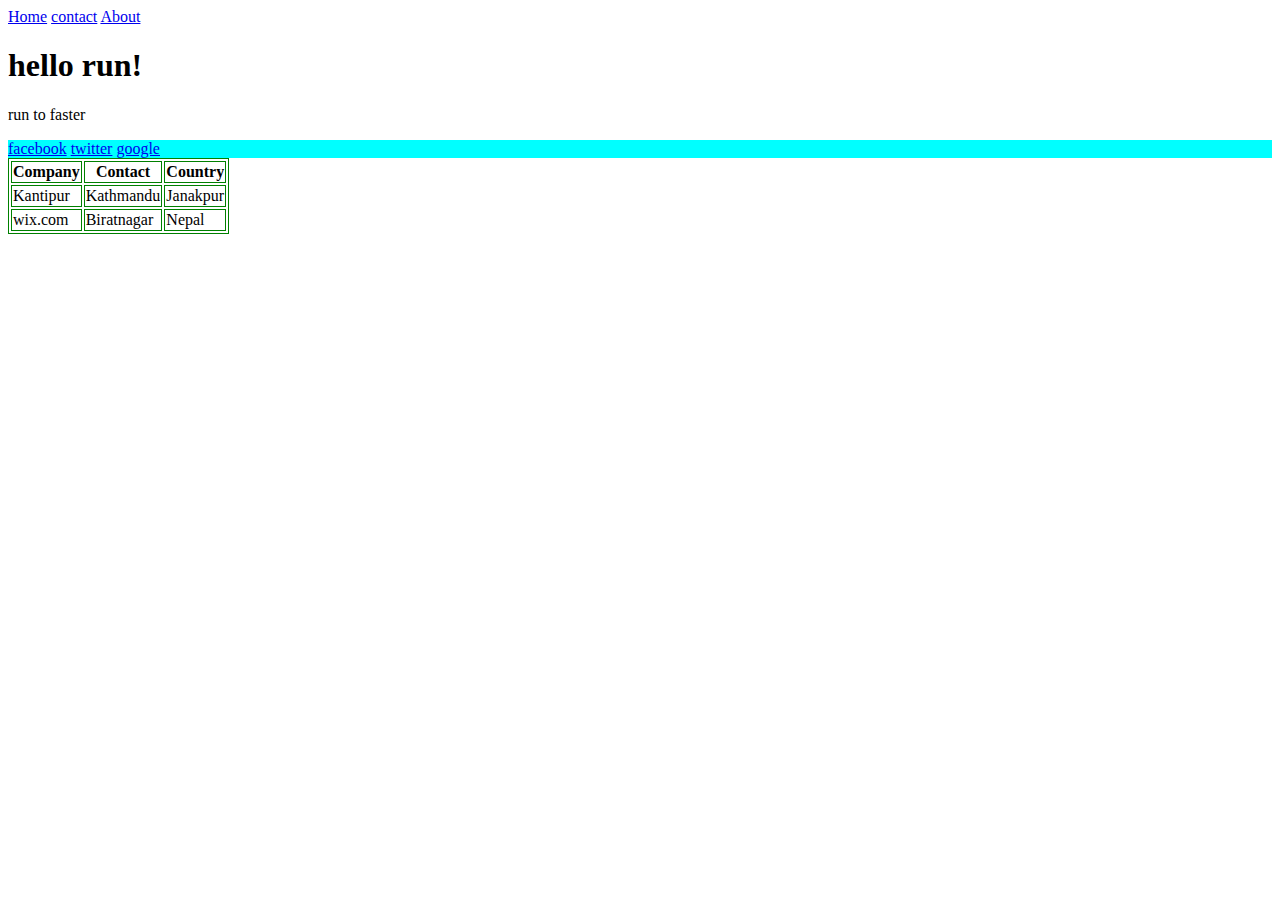
==== index.html @ bb8961e6 "index push garna lako" ====
<!DOCTYPE html>
<html lang="en">
<head>
    <meta charset="UTF-8">
    <meta name="viewport" content="width=device-width, initial-scale=1.0">
    <title>practice</title>
    <link rel="stylesheet" href="./css/styles.css">
</head>
<style>
    table,th,td{
        border: 1px solid green;
    }
    footer{
        background-color: aqua;
        color:beige;
    }
</style>
<header>
    <nav>
        <a href="about.html">Home</a>
        <a href="./about/contact.html">contact</a>
        <a href="./about/about.html">About</a>

    </nav>
</header>
<body>
    <h1>hello run!</h1>
    <p>run to faster</p>
    <table>
       <tr>

<th>Company</th>
<th>Contact</th>
<th>Country</th>

       </tr>
       <tr>

        <td>Kantipur</td>
        <td>Kathmandu</td>
        <td>Janakpur</td>
        
       </tr>
       <tr>
        <td>wix.com</td>
        <td>Biratnagar</td>
        <td>Nepal</td>
       </tr>
<footer><div> 
    <a href="https://facebook.com/asalamansari" target="_blank">facebook</a>
    <a href="https://twitter.com" target="_blank">twitter</a>
    <a href="https://google.com" target="_blank">google</a>
</div></footer>
       

    </table>
</body>
</html>
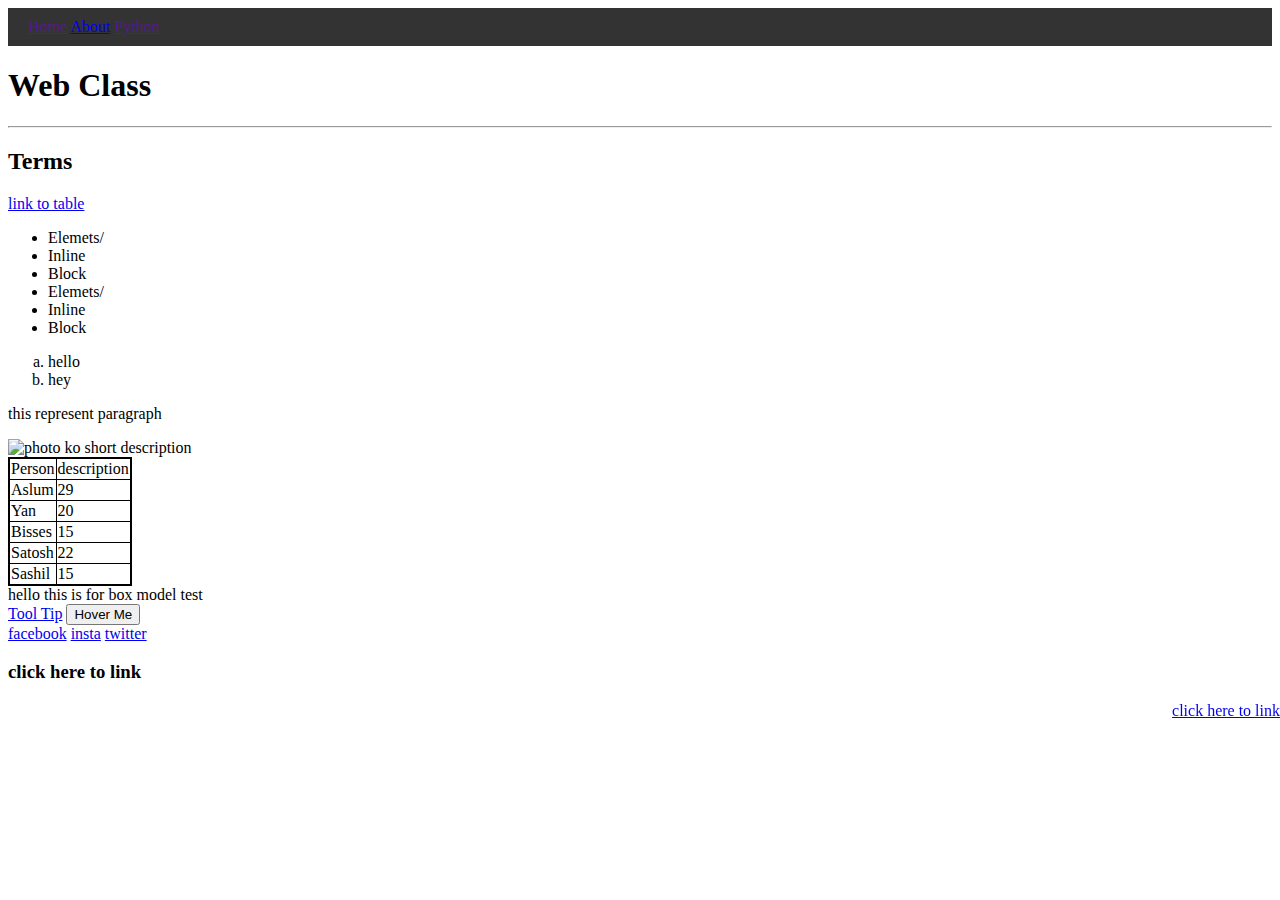
==== commit 75fe87da: "pushing box" ====
--- a/index.html
+++ b/index.html
@@ -1,58 +1,130 @@
 <!DOCTYPE html>
 <html lang="en">
-<head>
-    <meta charset="UTF-8">
-    <meta name="viewport" content="width=device-width, initial-scale=1.0">
-    <title>practice</title>
-    <link rel="stylesheet" href="./css/styles.css">
-</head>
-<style>
-    table,th,td{
-        border: 1px solid green;
-    }
-    footer{
-        background-color: aqua;
-        color:beige;
-    }
-</style>
-<header>
-    <nav>
-        <a href="about.html">Home</a>
-        <a href="./about/contact.html">contact</a>
-        <a href="./about/about.html">About</a>
+  <head>
+    <meta charset="UTF-8" />
+    <meta name="viewport" content="width=device-width, initial-scale=1.0" />
+    <meta name="description" content="hello this is web class." />
+    <meta
+      name="keywords"
+      content="best website , aswomewebste, khatrawebsite"
+    />
+    <style>
+      td {
+        border: 1px solid;
+      }
+      table {
+        border-collapse: collapse;
+      }
+      .steeher{
+        position: fixed;
+        bottom: o;
+        right:0%
+      }
+      header {
+        background-color: #333;
+        color: white;
+        padding: 10px 20px;
+        position: sticky;
+        top: 0;
+      }
 
-    </nav>
-</header>
-<body>
-    <h1>hello run!</h1>
-    <p>run to faster</p>
-    <table>
-       <tr>
+      /* combined selector */
+    </style>
 
-<th>Company</th>
-<th>Contact</th>
-<th>Country</th>
+    <link rel="stylesheet" href="./css/style.css" />
+    <title>Web classs</title>
+  </head>
+  <body>
+    <header>
+      <nav class="">
+        <a href="" class="active-link bold">Home</a>
+        <a href="./about.html">About</a>
+        <a href="">Python</a>
+      </nav>
+    </header>
 
-       </tr>
-       <tr>
+    <section title="webiste body ko section">
+      <h1>Web Class</h1>
+      <hr />
+      <h2>Terms</h2>
 
-        <td>Kantipur</td>
-        <td>Kathmandu</td>
-        <td>Janakpur</td>
-        
-       </tr>
-       <tr>
-        <td>wix.com</td>
-        <td>Biratnagar</td>
-        <td>Nepal</td>
-       </tr>
-<footer><div> 
-    <a href="https://facebook.com/asalamansari" target="_blank">facebook</a>
-    <a href="https://twitter.com" target="_blank">twitter</a>
-    <a href="https://google.com" target="_blank">google</a>
-</div></footer>
-       
+      <a href="#table">link to table</a>
 
-    </table>
-</body>
-</html>+      <ul>
+        <li>Elemets/</li>
+        <li>Inline</li>
+        <li>Block</li>
+        <li>Elemets/</li>
+        <li>Inline</li>
+        <li>Block</li>
+      </ul>
+      <ol type="a">
+        <li>hello</li>
+        <li>hey</li>
+      </ol>
+      <p>this represent paragraph</p>
+      <img
+        src="https://picsum.photos/200/300"
+        alt="photo ko short description"
+        width="20%"
+      />
+      <img
+        src="https://encrypted-tbn0.gstatic.com/images?q=tbn:ANd9GcTvQ_A1YpPDcscDaiVTYKnCVn2foc3piDKWXg&usqp=CAU"
+        alt=""
+        width="20%"
+      />
+
+      <table style="border: 2px solid" id="table">
+        <thead>
+          <tr>
+            <td>Person</td>
+            <td>description</td>
+          </tr>
+        </thead>
+        <tbody>
+          <tr>
+            <td>Aslum</td>
+            <td>29</td>
+          </tr>
+          <tr>
+            <td>Yan</td>
+            <td style="border: 1px solid">20</td>
+          </tr>
+          <tr>
+            <td style="border: 1px solid">Bisses</td>
+            <td style="border: 1px solid">15</td>
+          </tr>
+          <tr>
+            <td style="border: 1px solid">Satosh</td>
+            <td style="border: 1px solid">22</td>
+          </tr>
+          <tr>
+            <td style="border: 1px solid">Sashil</td>
+            <td style="border: 1px solid">15</td>
+          </tr>
+        </tbody>
+      </table>
+
+      <div>hello this is for box model test</div>
+    </section>
+
+    <!-- <a href="./Box.html">Box sizing</a> -->
+
+    <a href="./TOoltip.html">Tool Tip</a>
+
+    <button class="button">Hover Me</button>
+
+    <footer>
+      <div>
+        <a href="https://facebook.com" target="_blank">facebook</a>
+        <a href="https://facebook.com" target="_blank">insta</a>
+        <a href="https://facebook.com" target="_blank">twitter</a>
+      </div>
+    </footer>
+    <h3>click here to link</h3>
+
+    <div class ="steeher">
+        <a href ="./link.html">click here to link</a>
+    </div>
+  </body>
+</html> 